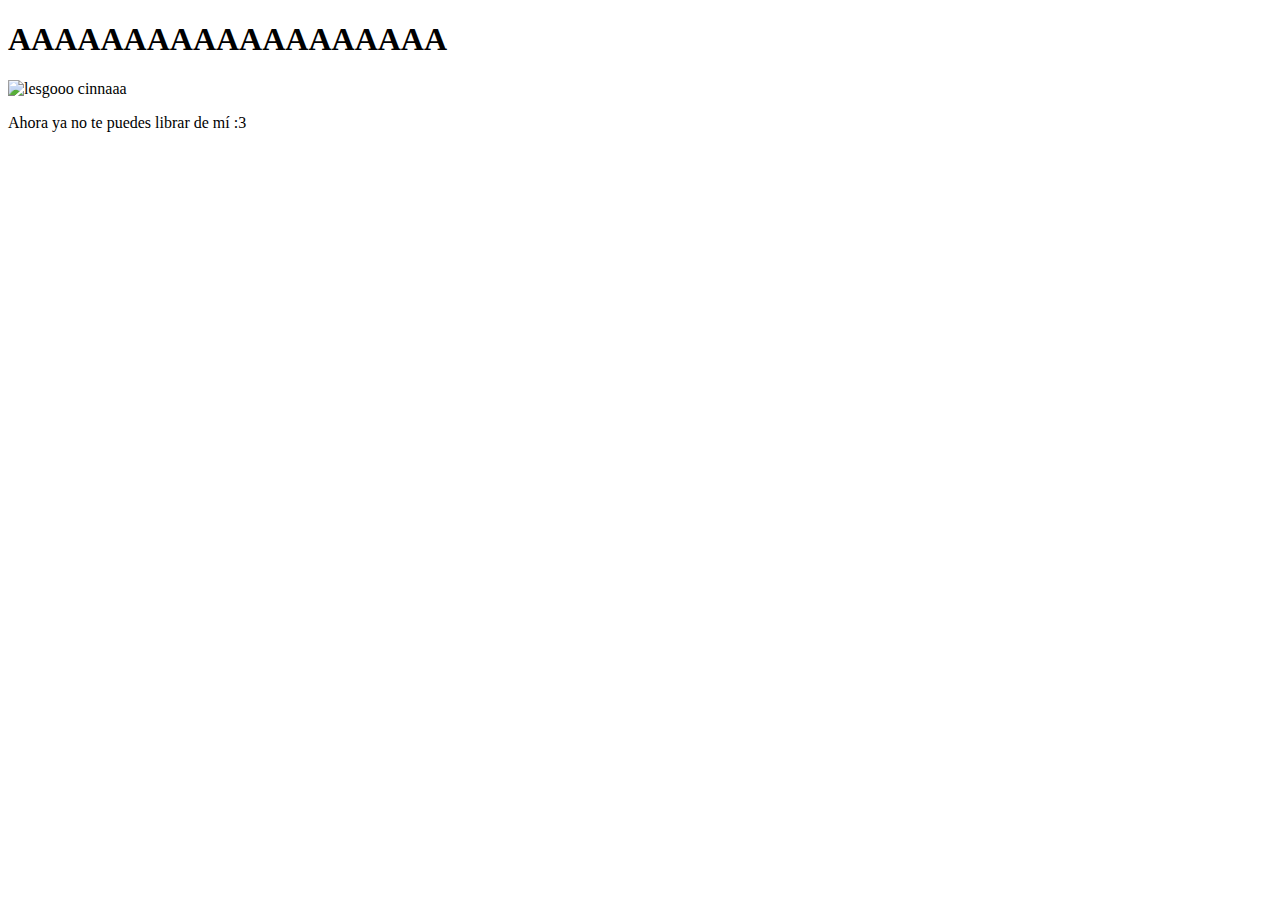
==== yes.html @ 058a6afc "Add files via upload" ====
<!DOCTYPE html>
<html lang="en">
    <head>
        <link rel="stylesheet" href="./style/css/yes_styles.css">
        
    </head> 
    <body>
        <div class="container">
            <div >
                <h1 class = "header_text">AAAAAAAAAAAAAAAAAAA</h1>
            </div>
            <div class="gif_container">
                <img src="https://i.pinimg.com/originals/5a/96/98/5a9698bf5e591662be47616db01bae32.gif" alt="lesgooo cinnaaa">
            </div>
            <p class = "text"> Ahora ya no te puedes librar de mí :3</p>
        </div>
       
    </body> 
</html>
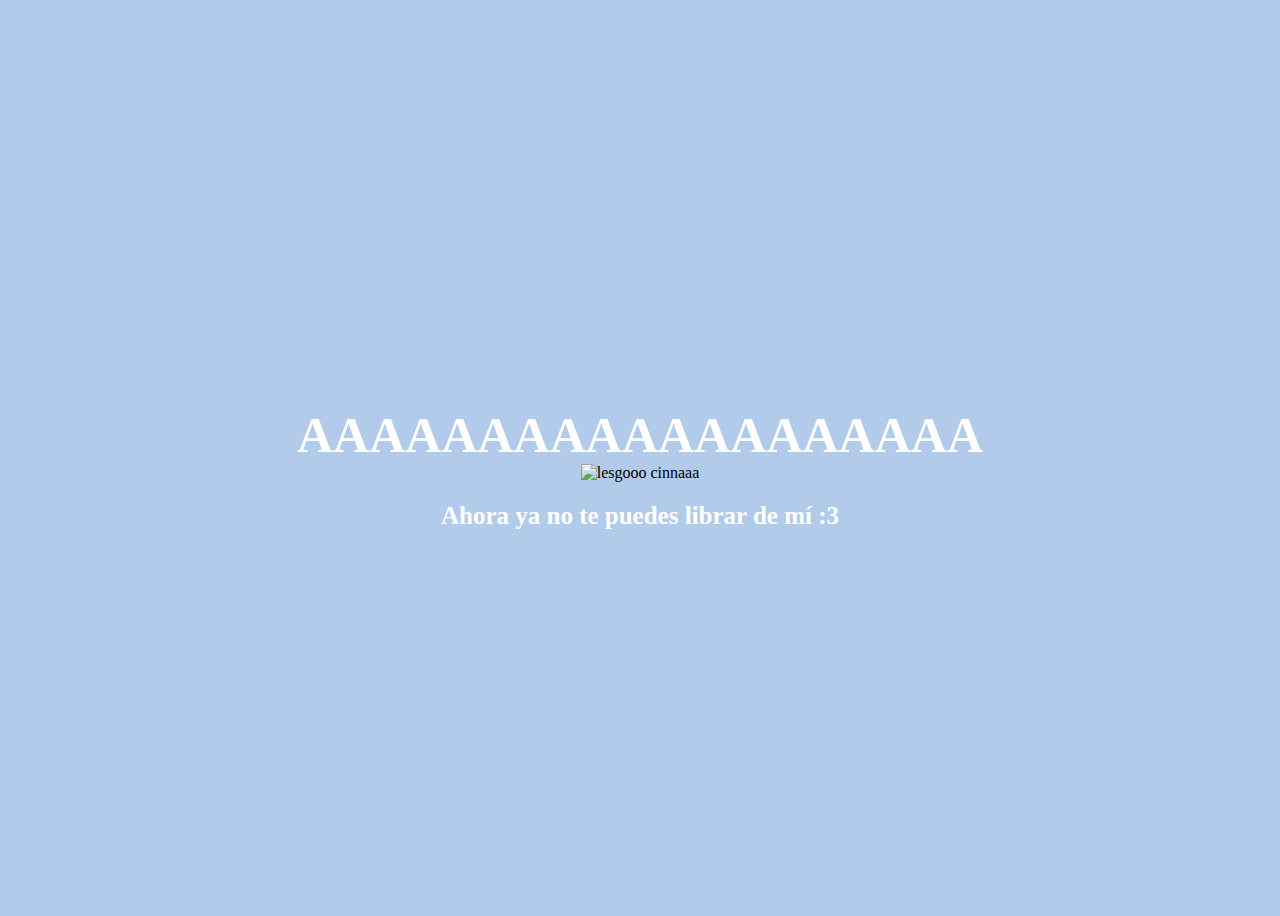
==== commit 3db0283d: "Update yes.html" ====
--- a/yes.html
+++ b/yes.html
@@ -1,7 +1,7 @@
 <!DOCTYPE html>
 <html lang="en">
     <head>
-        <link rel="stylesheet" href="./style/css/yes_styles.css">
+        <link rel="stylesheet" href="yes_styles.css">
         
     </head> 
     <body>
@@ -16,4 +16,4 @@
         </div>
        
     </body> 
-</html>+</html>
--- a/yes_styles.css
+++ b/yes_styles.css
@@ -0,0 +1,75 @@
+body {
+    display: flex;
+    justify-content: center;
+    align-items: center;
+    height: 100vh;
+    background-color: #b2cbeb;
+}
+
+/* Position the "No" button absolutely within body */
+#noButton {
+    position: absolute;
+    margin-left: 150px;
+    transition: 0.5s;
+    /* Smooth movement */
+}
+
+#yesButton {
+    position: absolute;
+    margin-right: 150px;
+    /* Smooth movement */
+}
+
+.header_text {
+    font-family: 'Nunito';
+    font-size: 50px;
+    font-weight: bold;
+    color: white;
+    text-align: center;
+    margin-top: 20px;
+    margin-bottom: 0px;
+}
+
+.text {
+    font-family: 'Nunito';
+    font-size: 25px;
+    font-weight: bold;
+    color: white;
+    text-align: center;
+    margin-top: 20px;
+    margin-bottom: 0px;
+}
+
+.buttons {
+    display: flex;
+    flex-direction: row;
+    justify-content: center;
+    align-items: center;
+    margin-top: 20px;
+    margin-left: 20px;
+    /* optional: adds some space between the buttons */
+}
+
+.btn {
+    background-color: #FFB6C1;
+    color: white;
+    padding: 15px 32px;
+    text-align: center;
+    display: inline-block;
+    font-size: 16px;
+    margin: 4px 2px;
+    cursor: pointer;
+    border: none;
+    border-radius: 12px;
+    transition: background-color 0.3s ease;
+}
+
+.btn:hover {
+    background-color: #FAF9F6;
+}
+
+.gif_container {
+    display: flex;
+    justify-content: center;
+    align-items: center;
+}